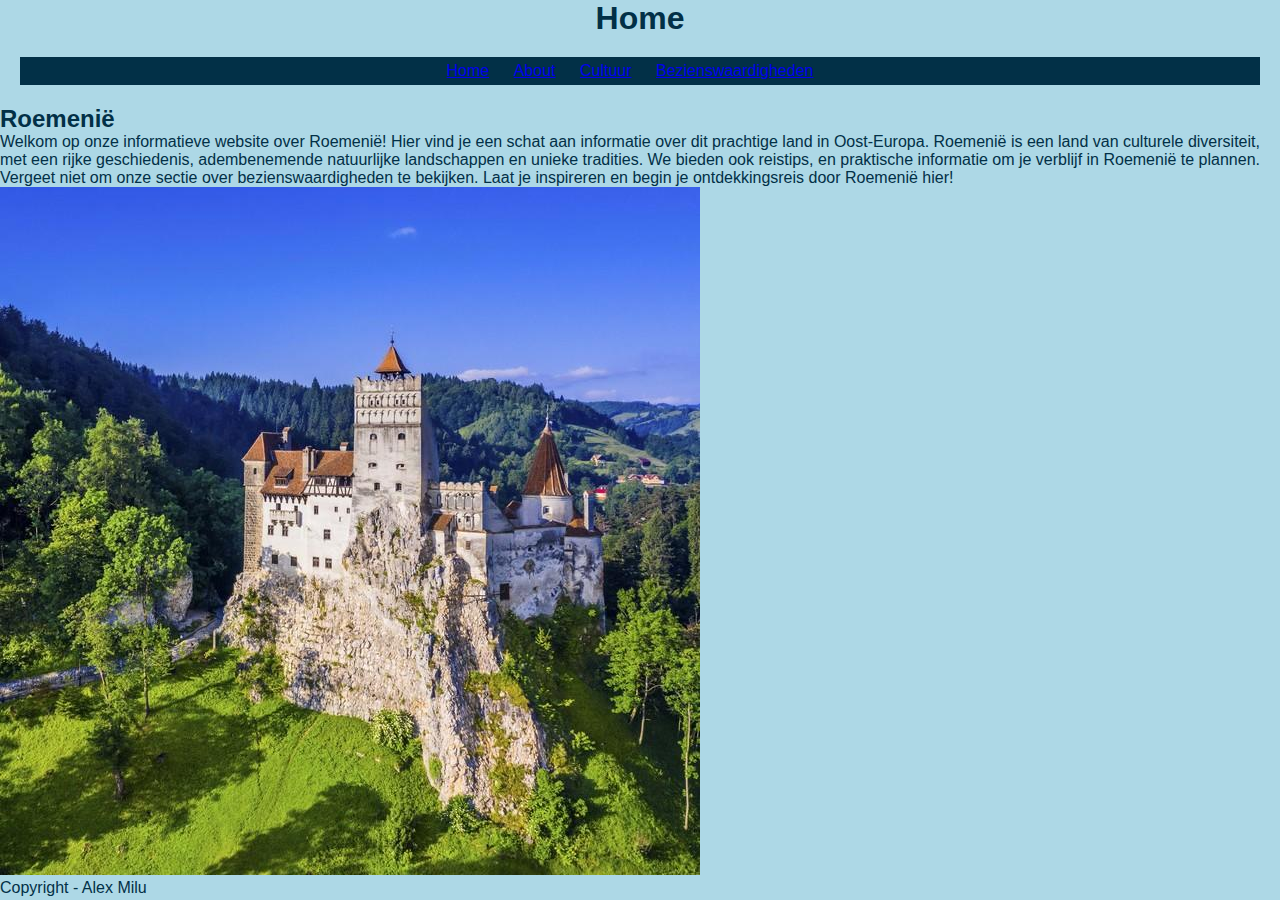
==== index.html @ 59c7c8f6 "website toegevoegd" ====
<!DOCTYPE html>
<html lang="nl">
<head>
    <meta charset="UTF-8">
    <meta name="viewport" content="width=device-width, initial-scale=1.0">
    <link rel="stylesheet" href="style.css">
    <title>Home</title>
</head>
<body>

    <!-- Header -->
    <header>
        <h1>Home</h1>
        <nav>
            <ul>
                <li><a href="/index.html">Home</a></li>
                <li><a href="/about.html">About</a></li>
                <li><a href="/cultuur.html">Cultuur</a></li>
                <li><a href="/bezienswaardigheden.html">Bezienswaardigheden</a></li>
            </ul>
        </nav>
    </header>

    <main>

        <h2>Roemenië</h2>
        <p>Welkom op onze informatieve website over Roemenië! Hier vind je een schat aan informatie over dit prachtige land in Oost-Europa. 
            Roemenië is een land van culturele diversiteit, met een rijke geschiedenis, 
            adembenemende natuurlijke landschappen en unieke tradities.
            
            We bieden ook reistips, en praktische informatie om je verblijf in Roemenië te plannen.
            Vergeet niet om onze sectie over bezienswaardigheden te bekijken.
            
            Laat je inspireren en begin je ontdekkingsreis door Roemenië hier!</p>
        
        <img src="kasteelbran.jpg" alt="Kasteel Bran">

    </main>

    <footer>

        <p>Copyright - Alex Milu</p>

    </footer>
     
</body>
</html>
---- style.css ----
*{
    padding: 0;
    margin: 0;
    box-sizing: 0;
    font-family:'Franklin Gothic Medium', 'Arial Narrow', Arial, sans-serif;
}

body{
    background-color: #add8e6;
    color: #023047;
}

h1{
    text-align: center;
    /* background-color: #023047; */
    color: #023047;

}

nav{
    text-align: center;
    background-color: #023047; 
    margin: 20px;
    padding: 5px;
}

ul li {
    display: inline;
    margin-right: 20px;
}



li a:hover {
    background-color: #add8e6;
    padding: 2px;
}
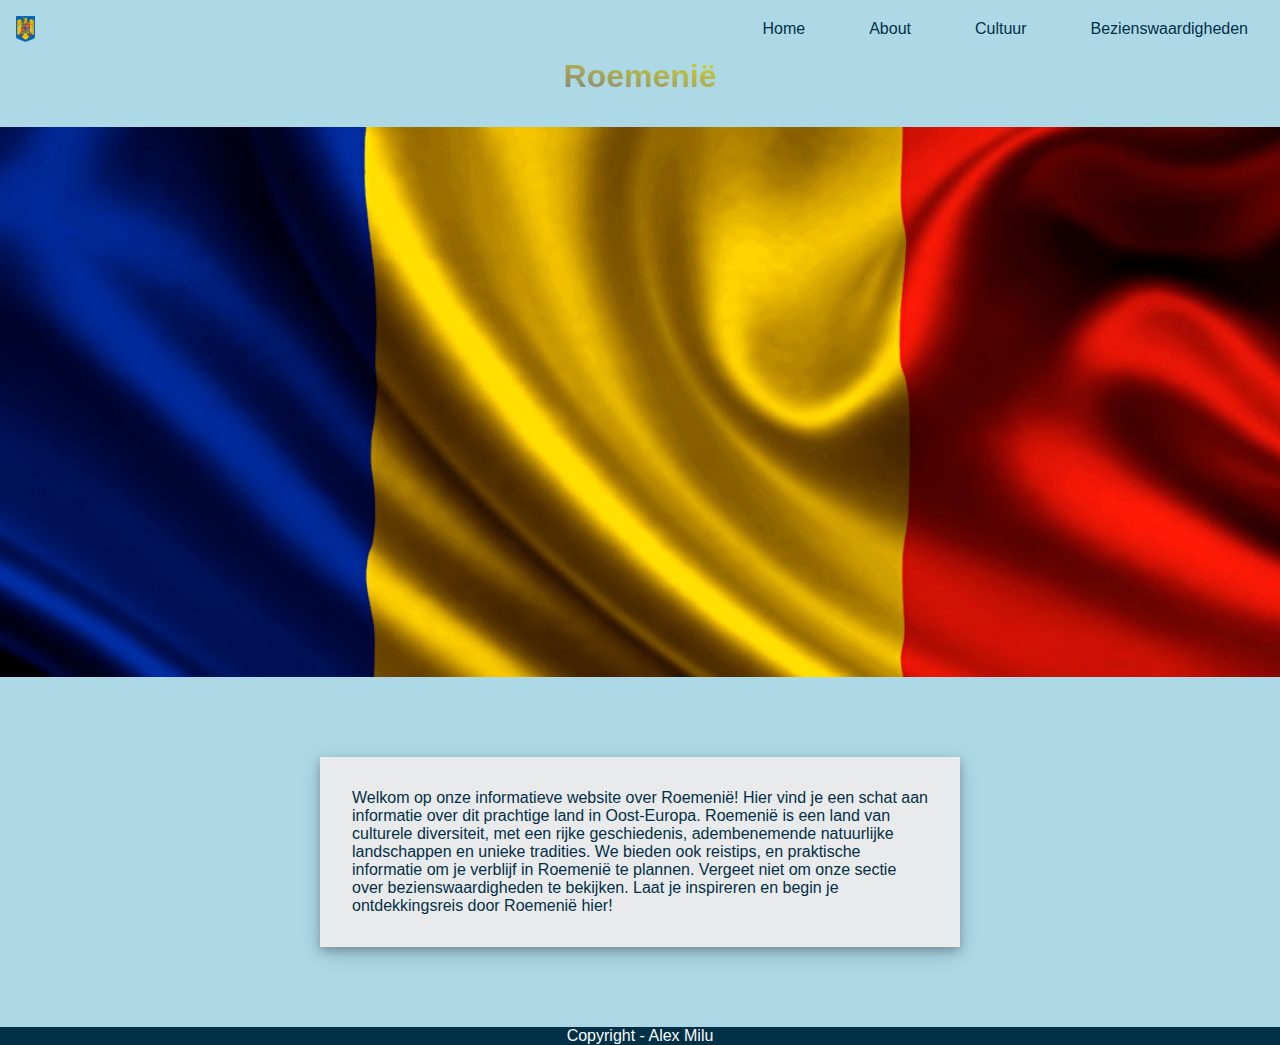
==== commit b1086259: "about, cultuur, index uitbereid" ====
--- a/index.html
+++ b/index.html
@@ -10,8 +10,8 @@
 
     <!-- Header -->
     <header>
-        <h1>Home</h1>
         <nav>
+            <img class="logo" src="/images/roemenielogo2.com.png" alt="logo">
             <ul>
                 <li><a href="/index.html">Home</a></li>
                 <li><a href="/about.html">About</a></li>
@@ -19,12 +19,15 @@
                 <li><a href="/bezienswaardigheden.html">Bezienswaardigheden</a></li>
             </ul>
         </nav>
+        <h1>Roemenië</h1>
+        
     </header>
 
     <main>
+        <p class="parallax"></p>
 
-        <h2>Roemenië</h2>
-        <p>Welkom op onze informatieve website over Roemenië! Hier vind je een schat aan informatie over dit prachtige land in Oost-Europa. 
+        <p class="welkomtekst">
+            Welkom op onze informatieve website over Roemenië! Hier vind je een schat aan informatie over dit prachtige land in Oost-Europa. 
             Roemenië is een land van culturele diversiteit, met een rijke geschiedenis, 
             adembenemende natuurlijke landschappen en unieke tradities.
             
@@ -33,7 +36,6 @@
             
             Laat je inspireren en begin je ontdekkingsreis door Roemenië hier!</p>
         
-        <img src="kasteelbran.jpg" alt="Kasteel Bran">
 
     </main>
 
--- a/style.css
+++ b/style.css
@@ -1,38 +1,162 @@
 *{
     padding: 0;
     margin: 0;
-    box-sizing: 0;
+    box-sizing: border-box;
     font-family:'Franklin Gothic Medium', 'Arial Narrow', Arial, sans-serif;
 }
 
 body{
+    color: #023047;
+    display: flex;
+    flex-direction: column;
     background-color: #add8e6;
-    color: #023047;
+    height: 100vh;  
+}
+
+main{
+    margin-top: 2em;
+}
+
+.cultuur {
+    display: flex;
+    margin-left: 5em;
+    margin-right: 5em;
+    margin-bottom: 1em;
+    padding: 1em;
+    background-color: #e9eaec;
+    box-shadow: 0 4px 8px 0 rgba(0, 0, 0, 0.2), 0 6px 20px 0 rgba(0, 0, 0, 0.19);
+}
+
+.cultuur div {
+    width: 47%;
+}
+
+.cultuur div:first-of-type {
+    flex-wrap: wrap;
+}
+
+.cultuur div:first-of-type img {
+    width: 49%;
+}
+
+.cultuur p{
+    margin-bottom: 1em;
+}
+
+.about {
+    display: flex;
+    justify-content: space-between;
+}
+
+.about div{
+    width: 30%;
+    height: 100%;
+    background-color: #e9eaec;
+    box-shadow: 0 4px 8px 0 rgba(0, 0, 0, 0.2), 0 6px 20px 0 rgba(0, 0, 0, 0.19);
+    padding: 1em;
+    margin-left: 5rem;
+    margin-right: 5rem;
+    margin-bottom: 4.5rem;
+}
+
+.about div ol{
+    padding-left: 2em;
+}
+
+.about img{
+    width: 100%;
+}
+
+.about p{
+    margin-bottom: 1em;
+}
+
+.about h2{
+    text-align: center;
+}
+
+.parallax{
+    background-image: url(/images/roemeensevlag2.jpg);
+    min-height: 550px;
+    background-attachment: fixed;
+    background-position-x: center;
+    background-repeat: no-repeat;
+    background-size: cover;
+}
+
+footer{
+    border: 1em;
+    color:#fbfbfb;
+    background-color: #023047;
+    text-align: center;
+    display: flex;
+    justify-content: space-around;
+    top: auto;
 }
 
 h1{
     text-align: center;
-    /* background-color: #023047; */
+    /* color: #023047;
+    background-color: #add8e6; */
+    background-image: linear-gradient(-350deg,blue 0%,yellow 40%,red 80%);
+    background-size: auto auto;
+    background-clip: border-box;
+    background-size: 200% auto;
+    color: #fff;
+    background-clip: text;
+    -webkit-background-clip: text;
+    -webkit-text-fill-color: transparent;
+    animation: textclip 2s linear infinite;
+}
+
+@keyframes textclip {
+    to { 
+        background-position: 200% center;
+    }
+}
+
+ul{
+    justify-content: center;
+    list-style-type: none;
+    display: flex;
+}
+ 
+li a{
+    display: block;
     color: #023047;
+    text-align: center;
+    text-decoration: none;
+    margin-left: 1em;
+    margin-right: 1em;
+    padding: 1em;
+}
 
+li a:hover {
+    color: #add8e6;
+    background-color: #023047;
+    border-radius: 10%;
+} 
+
+.welkomtekst{
+    margin-top: 5em ;
+    margin-left: 20em;
+    margin-right: 20em;
+    margin-bottom: 5em;
+    background-color: #e9eaec;
+    border-color: #023047;
+    padding: 2em;
+    box-shadow: 0 4px 8px 0 rgba(0, 0, 0, 0.2), 0 6px 20px 0 rgba(0, 0, 0, 0.19);
 }
 
 nav{
-    text-align: center;
-    background-color: #023047; 
-    margin: 20px;
-    padding: 5px;
+    display: flex;
+    flex-direction: row;
+    align-items: center;
+    justify-content: space-between;
 }
 
-ul li {
-    display: inline;
-    margin-right: 20px;
+nav .logo{
+    max-width: 4%;
+    max-height: 4%;
+    padding: 1em;
 }
-
-
-
-li a:hover {
-    background-color: #add8e6;
-    padding: 2px;
-}
-
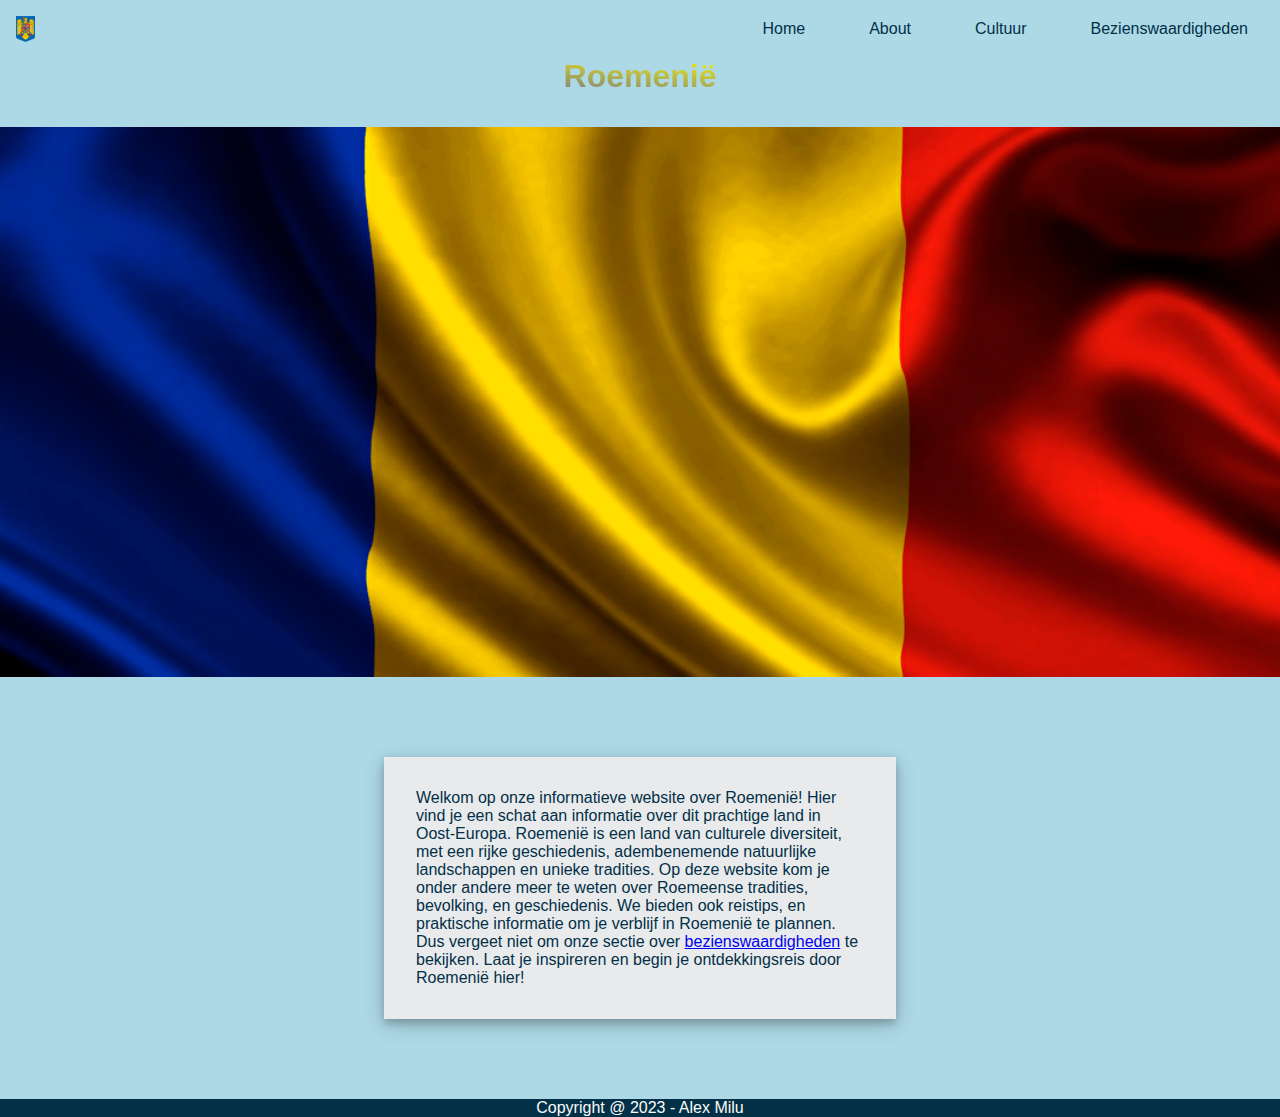
==== commit cf166f7e: "bezienswaardigheden afgemaakt" ====
--- a/index.html
+++ b/index.html
@@ -6,12 +6,13 @@
     <link rel="stylesheet" href="style.css">
     <title>Home</title>
 </head>
+
 <body>
 
-    <!-- Header -->
     <header>
+
         <nav>
-            <img class="logo" src="/images/roemenielogo2.com.png" alt="logo">
+            <img class="logo" src="/images/roemenielogo2.com.png" alt="Roemenië Logo klein">
             <ul>
                 <li><a href="/index.html">Home</a></li>
                 <li><a href="/about.html">About</a></li>
@@ -19,29 +20,27 @@
                 <li><a href="/bezienswaardigheden.html">Bezienswaardigheden</a></li>
             </ul>
         </nav>
+        
         <h1>Roemenië</h1>
         
     </header>
 
     <main>
-        <p class="parallax"></p>
 
-        <p class="welkomtekst">
-            Welkom op onze informatieve website over Roemenië! Hier vind je een schat aan informatie over dit prachtige land in Oost-Europa. 
-            Roemenië is een land van culturele diversiteit, met een rijke geschiedenis, 
-            adembenemende natuurlijke landschappen en unieke tradities.
-            
-            We bieden ook reistips, en praktische informatie om je verblijf in Roemenië te plannen.
-            Vergeet niet om onze sectie over bezienswaardigheden te bekijken.
-            
-            Laat je inspireren en begin je ontdekkingsreis door Roemenië hier!</p>
+        <p class="bewegendevlag"></p>
         
-
+        <p class="welkomtekst"> Welkom op onze informatieve website over Roemenië! Hier vind je een schat aan informatie over dit prachtige 
+            land in Oost-Europa. Roemenië is een land van culturele diversiteit, met een rijke geschiedenis, adembenemende natuurlijke 
+            landschappen en unieke tradities. Op deze website kom je onder andere meer te weten over Roemeense tradities, bevolking, 
+            en geschiedenis. We bieden ook reistips, en praktische informatie om je verblijf in Roemenië te plannen. Dus vergeet 
+            niet om onze sectie over <a href="/bezienswaardigheden.html">bezienswaardigheden</a> te bekijken. Laat je inspireren 
+            en begin je ontdekkingsreis door Roemenië hier!</p>
+        
     </main>
 
     <footer>
 
-        <p>Copyright - Alex Milu</p>
+        <p>Copyright @ 2023 - Alex Milu</p>
 
     </footer>
      
--- a/style.css
+++ b/style.css
@@ -13,69 +13,69 @@
     height: 100vh;  
 }
 
+/* Start van Nav */
+ 
+nav{
+    display: flex;
+    flex-direction: row;
+    align-items: center;
+    justify-content: space-between;
+}
+
+ul{
+    justify-content: center;
+    list-style-type: none;
+    display: flex;
+}
+
+li a{
+    display: block;
+    color: #023047;
+    text-align: center;
+    text-decoration: none;
+    margin-left: 1rem;
+    margin-right: 1rem;
+    padding: 1rem;
+}
+
+li a:hover {
+    color: #add8e6;
+    background-color: #023047;
+    border-radius: 10%;
+} 
+
+nav .logo{
+    max-width: 4%;
+    max-height: 4%;
+    padding: 1rem;
+}
+
+/* Einde van Nav */
+
+/* Begin van Main */
+
 main{
-    margin-top: 2em;
-}
-
-.cultuur {
-    display: flex;
-    margin-left: 5em;
-    margin-right: 5em;
-    margin-bottom: 1em;
-    padding: 1em;
-    background-color: #e9eaec;
-    box-shadow: 0 4px 8px 0 rgba(0, 0, 0, 0.2), 0 6px 20px 0 rgba(0, 0, 0, 0.19);
-}
-
-.cultuur div {
-    width: 47%;
-}
-
-.cultuur div:first-of-type {
-    flex-wrap: wrap;
-}
-
-.cultuur div:first-of-type img {
-    width: 49%;
-}
-
-.cultuur p{
-    margin-bottom: 1em;
-}
-
-.about {
-    display: flex;
-    justify-content: space-between;
-}
-
-.about div{
-    width: 30%;
-    height: 100%;
-    background-color: #e9eaec;
-    box-shadow: 0 4px 8px 0 rgba(0, 0, 0, 0.2), 0 6px 20px 0 rgba(0, 0, 0, 0.19);
-    padding: 1em;
-    margin-left: 5rem;
-    margin-right: 5rem;
-    margin-bottom: 4.5rem;
-}
-
-.about div ol{
-    padding-left: 2em;
-}
-
-.about img{
-    width: 100%;
-}
-
-.about p{
-    margin-bottom: 1em;
-}
-
-.about h2{
-    text-align: center;
-}
-
-.parallax{
+    margin-top: 2rem;
+}
+
+h1{
+    text-align: center;
+    background-image: linear-gradient(-355deg,blue 0%,yellow 40%,red 80%);
+    background-size: auto auto;
+    background-clip: border-box;
+    background-size: 200% auto;
+    -webkit-background-clip: text;
+    -webkit-text-fill-color: transparent;
+    animation: textclip 9s linear infinite;
+}
+
+@keyframes textclip {
+    to { 
+        background-position: 200% center;
+    }
+}
+
+.bewegendevlag{
     background-image: url(/images/roemeensevlag2.jpg);
     min-height: 550px;
     background-attachment: fixed;
@@ -84,79 +84,137 @@
     background-size: cover;
 }
 
+.welkomtekst{
+    margin-top: 5rem ;
+    margin-left: 24rem;
+    margin-right: 24rem;
+    margin-bottom: 5rem;
+    background-color: #e9eaec;
+    border-color: #023047;
+    padding: 2rem;
+    box-shadow: 0 4px 8px 0 rgba(0, 0, 0, 0.2), 0 6px 20px 0 rgba(0, 0, 0, 0.19);
+}
+
+.about {
+    display: flex;
+    justify-content: space-between;
+}
+
+.about div{
+    width: 30%;
+    height: 100%;
+    background-color: #e9eaec;
+    box-shadow: 0 4px 8px 0 rgba(0, 0, 0, 0.2), 0 6px 20px 0 rgba(0, 0, 0, 0.19);
+    padding: 4rem;
+    margin-left: 3rem;
+    margin-right: 3rem;    
+    margin-bottom: 4.5rem;
+}
+
+.about div ol{
+    padding-left: 2rem;
+}
+
+.about img{
+    width: 100%;
+    margin-bottom: 1rem;
+    margin-top: 1rem;
+}
+
+.about p{
+    margin-bottom: 1rem;
+}
+
+.about h2{
+    text-align: center;
+}
+
+.cultuur {
+    display: flex;
+    margin-left: 5rem;
+    margin-right: 5rem;
+    margin-bottom: 2rem;
+    padding: 3rem;
+    background-color: #e9eaec;
+    box-shadow: 0 4px 8px 0 rgba(0, 0, 0, 0.2), 0 6px 20px 0 rgba(0, 0, 0, 0.19);
+}
+
+.cultuur div {
+    width: 47%;
+}
+
+.cultuur div:first-of-type {
+    flex-wrap: wrap;
+}
+
+.cultuur div:first-of-type img {
+    width: 49%;
+}
+
+.cultuur p{
+    margin-bottom: 1rem;
+}
+
+.bezienswaardigheden{
+    display: flex;
+    justify-content: space-between;
+    margin-left: 3rem;
+    margin-right: 3rem;    
+    margin-bottom: 3rem;
+    background-color: #e9eaec;
+    box-shadow: 0 4px 8px 0 rgba(0, 0, 0, 0.2), 0 6px 20px 0 rgba(0, 0, 0, 0.19);
+    padding: 1rem;
+    padding-bottom: 3rem;
+}
+
+.bezienswaardigheden img{
+    height: 100%;
+    width: 100%;
+    padding: 2em;
+}
+
+.bezienswaardigheden div{
+    width: 25%;
+}
+
+.beztekst {
+    position: absolute;
+    top: 0;
+    bottom: 0;
+    left: 0;
+    right: 0;
+    opacity: 0;
+    transition: .5s;
+    background-color: #ffffffbe;
+    color: #023047;
+    padding: 3rem;
+    padding-top: 4rem;
+}
+
+.bezcontainer {
+    position: relative;
+  }
+
+  .bezcontainer:hover .beztekst {
+    opacity: 1;
+  }
+
+  .bezcontainer h2 {
+    text-align: center;
+  }
+
+/* Einde van Main */
+
+/* Begin van Footer */
+
 footer{
-    border: 1em;
+    border: 1rem;
     color:#fbfbfb;
     background-color: #023047;
     text-align: center;
     display: flex;
     justify-content: space-around;
-    top: auto;
-}
-
-h1{
-    text-align: center;
-    /* color: #023047;
-    background-color: #add8e6; */
-    background-image: linear-gradient(-350deg,blue 0%,yellow 40%,red 80%);
-    background-size: auto auto;
-    background-clip: border-box;
-    background-size: 200% auto;
-    color: #fff;
-    background-clip: text;
-    -webkit-background-clip: text;
-    -webkit-text-fill-color: transparent;
-    animation: textclip 2s linear infinite;
-}
-
-@keyframes textclip {
-    to { 
-        background-position: 200% center;
-    }
-}
-
-ul{
-    justify-content: center;
-    list-style-type: none;
-    display: flex;
-}
- 
-li a{
-    display: block;
-    color: #023047;
-    text-align: center;
-    text-decoration: none;
-    margin-left: 1em;
-    margin-right: 1em;
-    padding: 1em;
-}
-
-li a:hover {
-    color: #add8e6;
-    background-color: #023047;
-    border-radius: 10%;
-} 
-
-.welkomtekst{
-    margin-top: 5em ;
-    margin-left: 20em;
-    margin-right: 20em;
-    margin-bottom: 5em;
-    background-color: #e9eaec;
-    border-color: #023047;
-    padding: 2em;
-    box-shadow: 0 4px 8px 0 rgba(0, 0, 0, 0.2), 0 6px 20px 0 rgba(0, 0, 0, 0.19);
-}
-
-nav{
-    display: flex;
-    flex-direction: row;
-    align-items: center;
-    justify-content: space-between;
-}
-
-nav .logo{
-    max-width: 4%;
-    max-height: 4%;
-    padding: 1em;
-}
+    top: auto;  
+}
+
+/* Einde van Footer */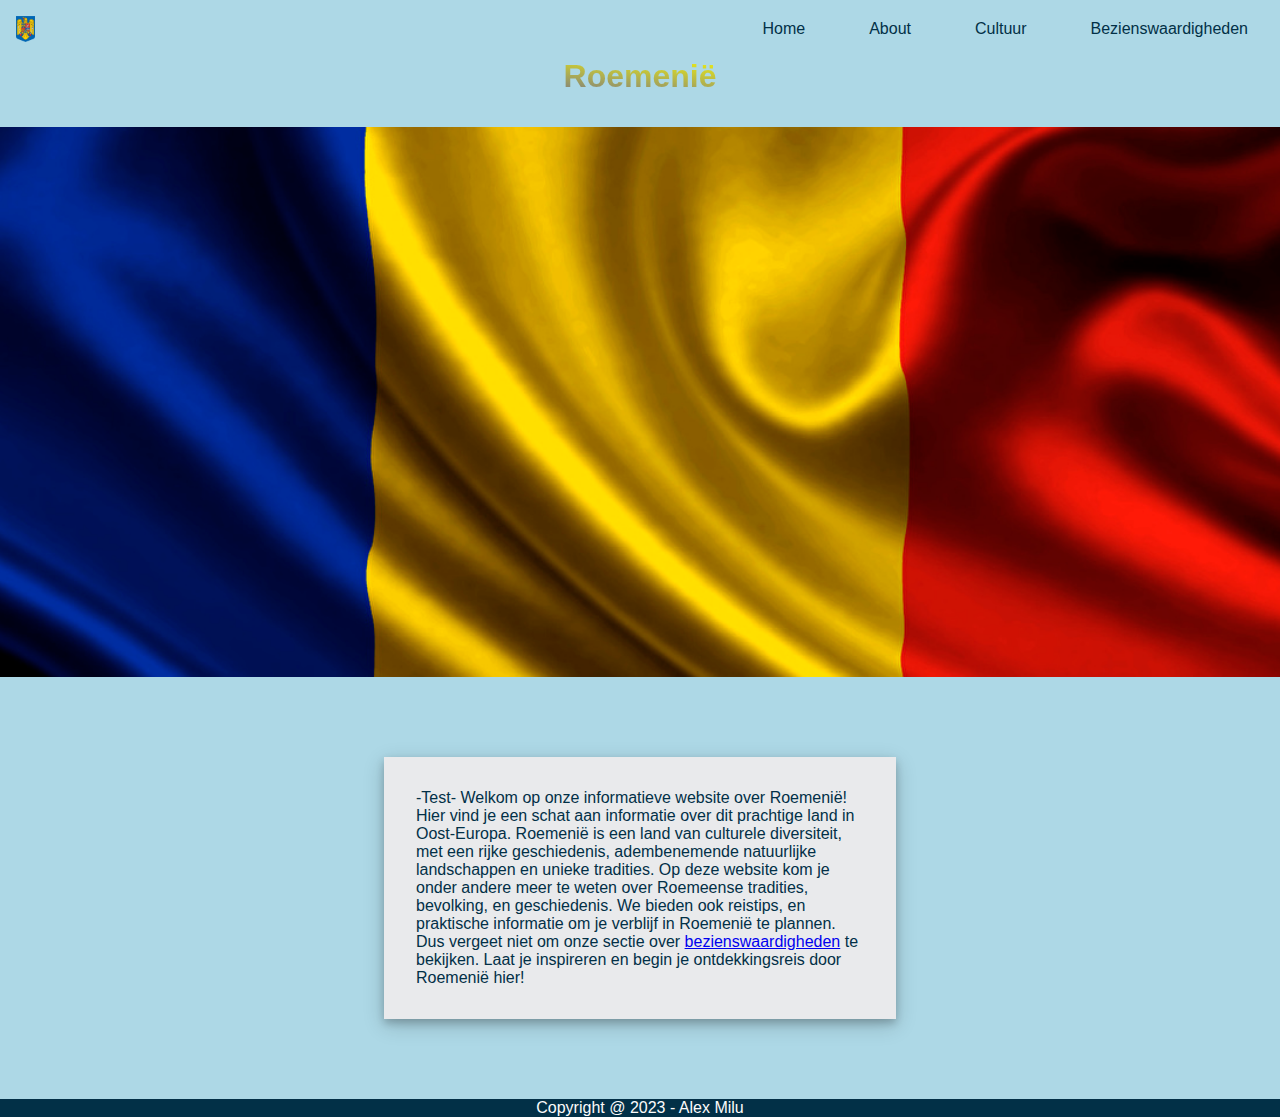
==== commit 5a5fd65c: "test" ====
--- a/index.html
+++ b/index.html
@@ -12,12 +12,12 @@
     <header>
 
         <nav>
-            <img class="logo" src="/images/roemenielogo2.com.png" alt="Roemenië Logo klein">
+            <img class="logo" src="images/roemenielogo2.com.png" alt="Roemenië Logo klein">
             <ul>
-                <li><a href="/index.html">Home</a></li>
-                <li><a href="/about.html">About</a></li>
-                <li><a href="/cultuur.html">Cultuur</a></li>
-                <li><a href="/bezienswaardigheden.html">Bezienswaardigheden</a></li>
+                <li><a href="index.html">Home</a></li>
+                <li><a href="about.html">About</a></li>
+                <li><a href="cultuur.html">Cultuur</a></li>
+                <li><a href="bezienswaardigheden.html">Bezienswaardigheden</a></li>
             </ul>
         </nav>
         
@@ -29,11 +29,11 @@
 
         <p class="bewegendevlag"></p>
         
-        <p class="welkomtekst"> Welkom op onze informatieve website over Roemenië! Hier vind je een schat aan informatie over dit prachtige 
+        <p class="welkomtekst"> -Test- Welkom op onze informatieve website over Roemenië! Hier vind je een schat aan informatie over dit prachtige 
             land in Oost-Europa. Roemenië is een land van culturele diversiteit, met een rijke geschiedenis, adembenemende natuurlijke 
             landschappen en unieke tradities. Op deze website kom je onder andere meer te weten over Roemeense tradities, bevolking, 
             en geschiedenis. We bieden ook reistips, en praktische informatie om je verblijf in Roemenië te plannen. Dus vergeet 
-            niet om onze sectie over <a href="/bezienswaardigheden.html">bezienswaardigheden</a> te bekijken. Laat je inspireren 
+            niet om onze sectie over <a href="bezienswaardigheden.html">bezienswaardigheden</a> te bekijken. Laat je inspireren 
             en begin je ontdekkingsreis door Roemenië hier!</p>
         
     </main>
--- a/style.css
+++ b/style.css
@@ -76,7 +76,7 @@
 }
 
 .bewegendevlag{
-    background-image: url(/images/roemeensevlag2.jpg);
+    background-image: url(images/roemeensevlag2.jpg);
     min-height: 550px;
     background-attachment: fixed;
     background-position-x: center;
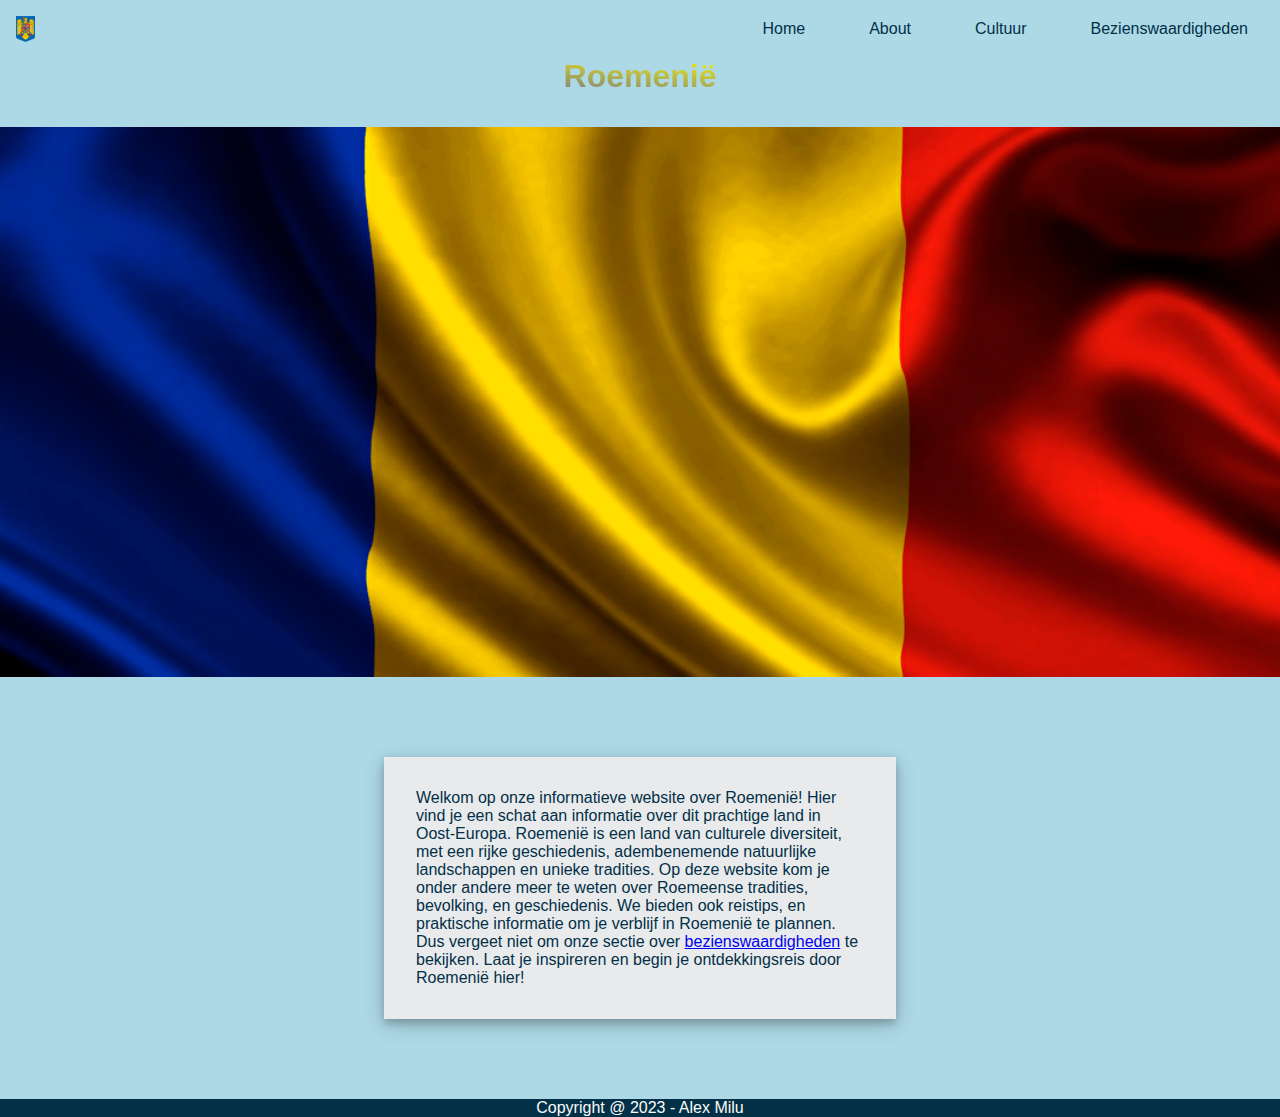
==== commit dc29e39f: "test" ====
--- a/index.html
+++ b/index.html
@@ -29,7 +29,7 @@
 
         <p class="bewegendevlag"></p>
         
-        <p class="welkomtekst"> -Test- Welkom op onze informatieve website over Roemenië! Hier vind je een schat aan informatie over dit prachtige 
+        <p class="welkomtekst">Welkom op onze informatieve website over Roemenië! Hier vind je een schat aan informatie over dit prachtige 
             land in Oost-Europa. Roemenië is een land van culturele diversiteit, met een rijke geschiedenis, adembenemende natuurlijke 
             landschappen en unieke tradities. Op deze website kom je onder andere meer te weten over Roemeense tradities, bevolking, 
             en geschiedenis. We bieden ook reistips, en praktische informatie om je verblijf in Roemenië te plannen. Dus vergeet 
